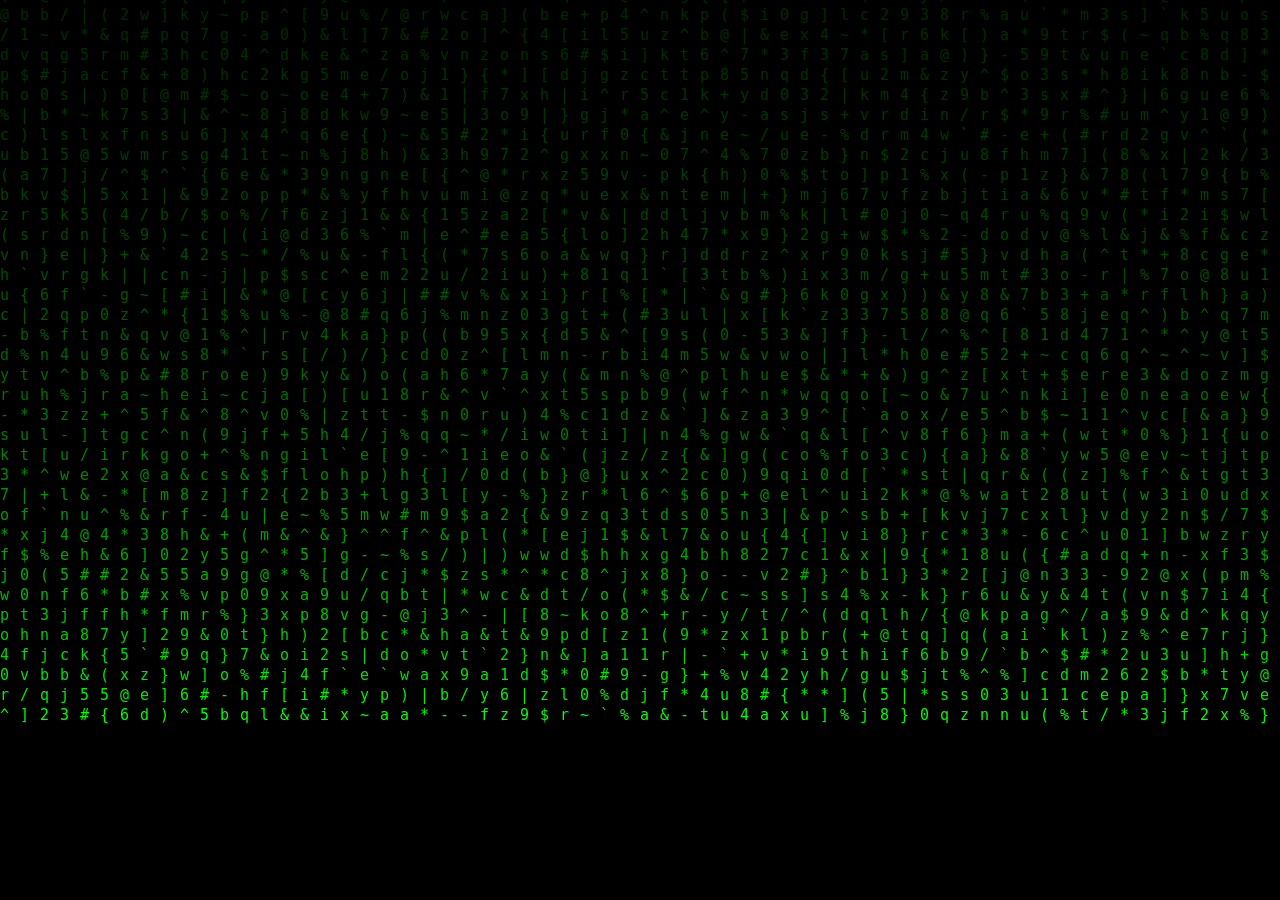
==== index.html @ 8d4e7f6b "add files" ====
<!DOCTYPE html>
<html>
<head>
    <title>Matrix Animation</title>
    <style>
        canvas {
            background-color: black;
        }
    </style>
    <link rel="stylesheet" type="text/css" href="styles.css">
</head>
<body>
    <canvas id="matrixCanvas"></canvas>

    <script src="script.js"></script>
</body>
</html>
---- styles.css ----
html, body {
    margin: 0;
    padding: 0;
    overflow: hidden;
}

canvas {
    position: absolute;
    top: 0;
    left: 0;
    width: 100vw;
    height: 100vh;
    background-color: black;
}
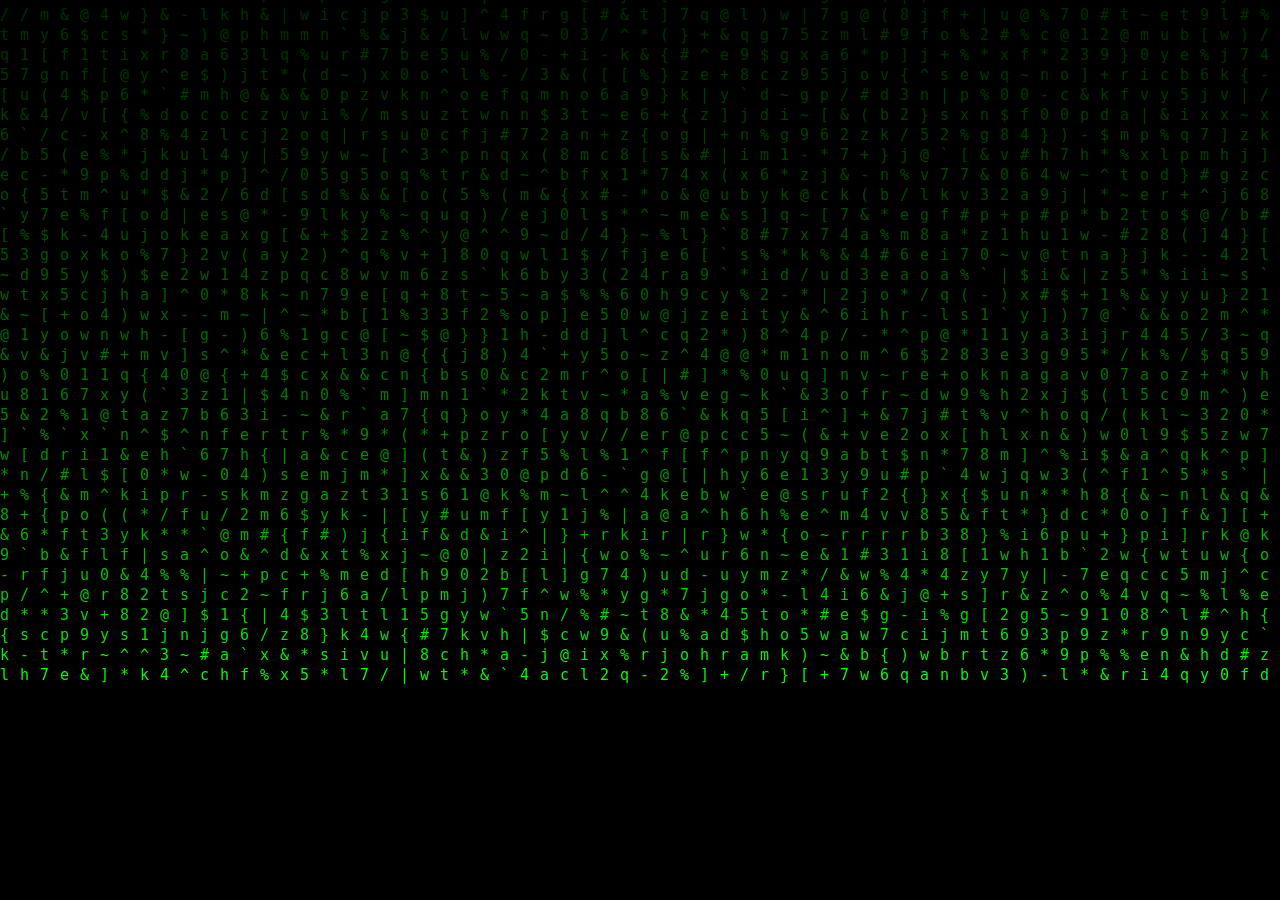
==== commit d150d19d: "change icon" ====
--- a/index.html
+++ b/index.html
@@ -7,6 +7,7 @@
             background-color: black;
         }
     </style>
+    <link rel="icon" type="image/x-icon" href="./img/icon.png">
     <link rel="stylesheet" type="text/css" href="styles.css">
 </head>
 <body>
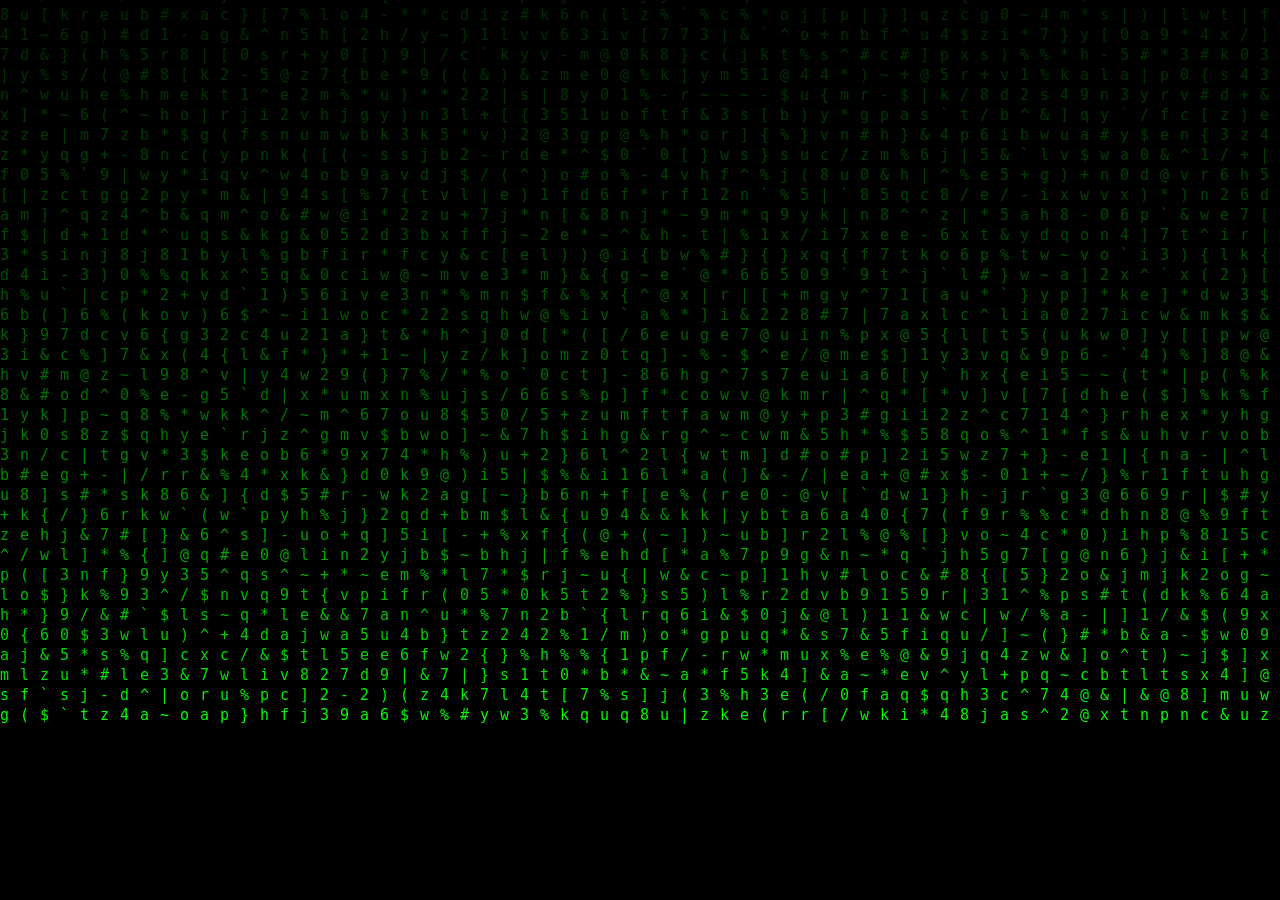
==== commit 512e7b3d: "add index" ====
--- a/index.html
+++ b/index.html
@@ -1,7 +1,7 @@
 <!DOCTYPE html>
 <html>
 <head>
-    <title>Matrix Animation</title>
+    <title>CMatrix Online</title>
     <style>
         canvas {
             background-color: black;
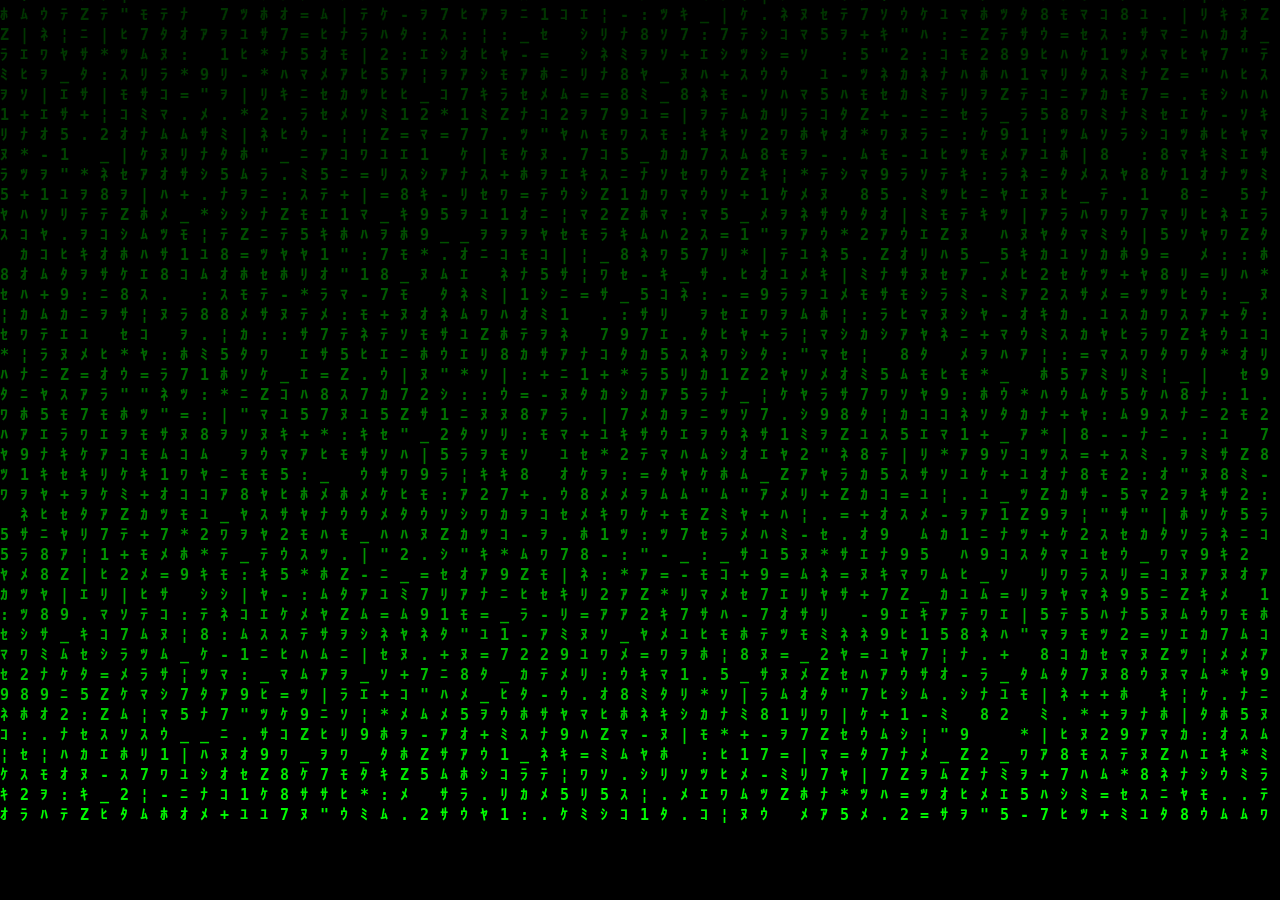
==== commit 12bbb61f: "Add Pridematrix" ====
--- a/index.html
+++ b/index.html
@@ -1,7 +1,7 @@
 <!DOCTYPE html>
 <html>
 <head>
-    <title>CMatrix Online</title>
+    <title>Matrix</title>
     <style>
         canvas {
             background-color: black;
--- a/styles.css
+++ b/styles.css
@@ -2,6 +2,7 @@
     margin: 0;
     padding: 0;
     overflow: hidden;
+    cursor:none;
 }
 
 canvas {
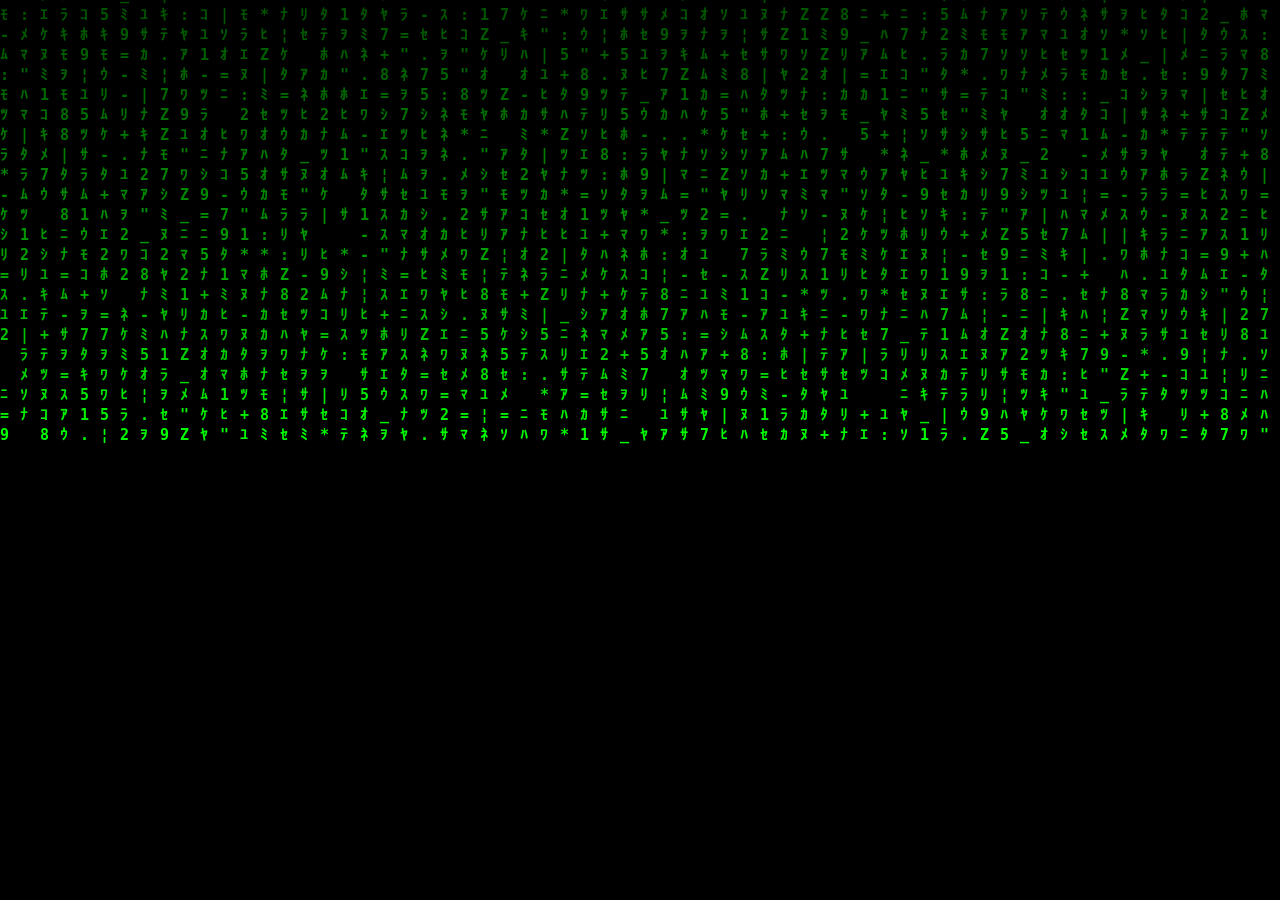
==== commit 2712a814: "asdasdasdasd" ====
--- a/index.html
+++ b/index.html
@@ -1,5 +1,5 @@
 <!DOCTYPE html>
-<html>
+<html id="html">
 <head>
     <title>Matrix</title>
     <style>
--- a/styles.css
+++ b/styles.css
@@ -2,7 +2,6 @@
     margin: 0;
     padding: 0;
     overflow: hidden;
-    cursor:none;
 }
 
 canvas {
@@ -14,3 +13,6 @@
     background-color: black;
 }
 
+.noCursor {
+    cursor:none;
+}
